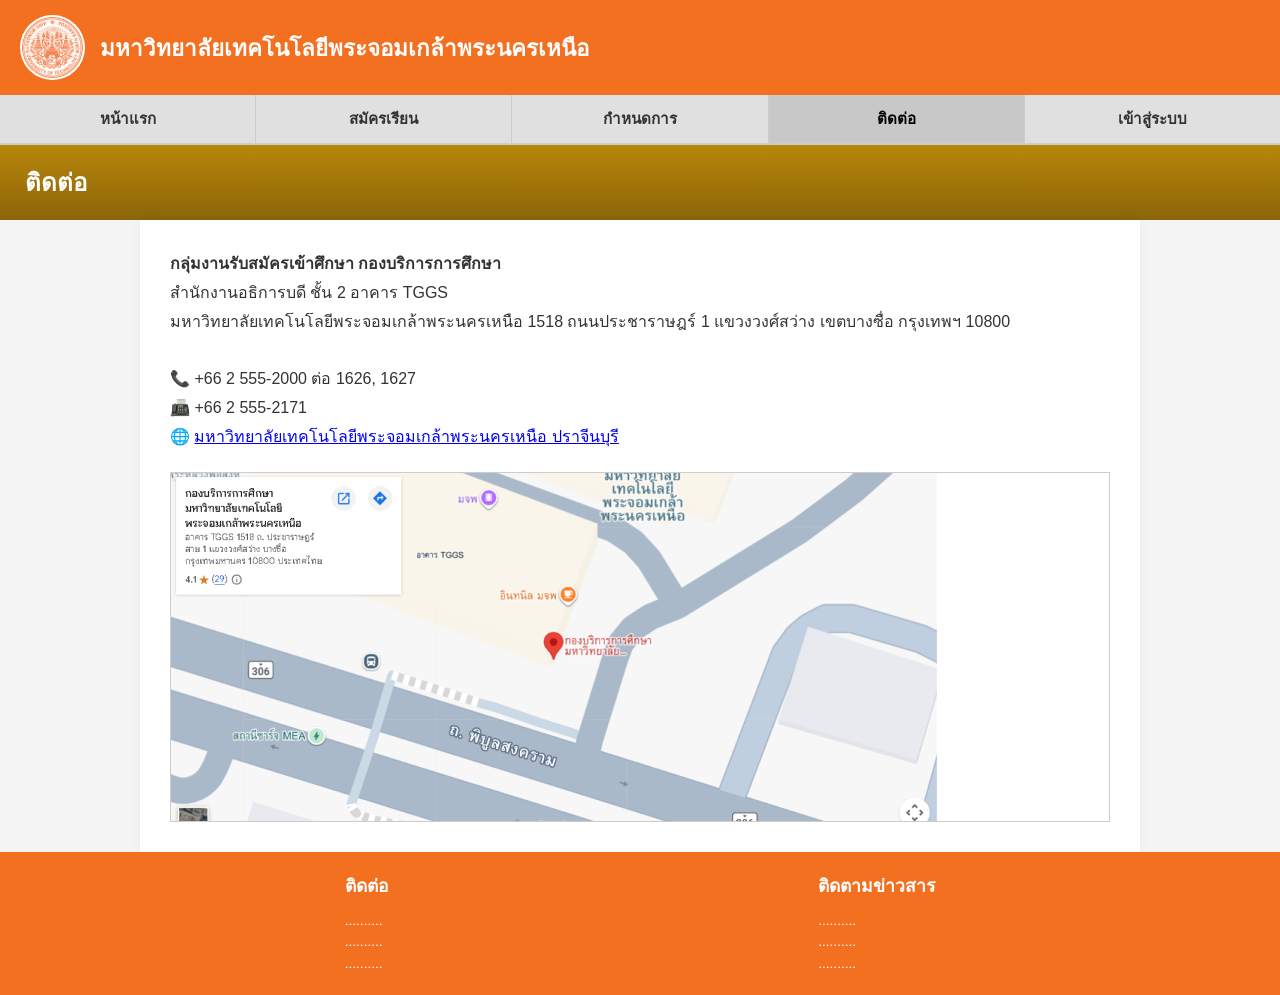
==== contact.html @ 6221383e "Add files via upload" ====
<!DOCTYPE html>
<html lang="th">
<head>
    <meta charset="UTF-8">
    <meta name="viewport" content="width=device-width, initial-scale=1.0">
    <title>ติดต่อ - มหาวิทยาลัยเทคโนโลยีพระจอมเกล้าพระนครเหนือ</title>
    <link rel="stylesheet" href="css/style.css">
</head>
<body>

    <header>
        <img src="555.png" alt="KMUTNB Logo" class="logo-img">
        <h1>มหาวิทยาลัยเทคโนโลยีพระจอมเกล้าพระนครเหนือ</h1>
    </header>

    <nav>
        <ul>
            <li><a href="index.html">หน้าแรก</a></li>
            <li><a href="register-step1.html">สมัครเรียน</a></li>
            <li><a href="schedule.html">กำหนดการ</a></li>
            <li><a href="contact.html" class="active">ติดต่อ</a></li>
            <li><a href="login.html">เข้าสู่ระบบ</a></li>
        </ul>
    </nav>

    <div class="page-title-banner">ติดต่อ</div>

    <div class="main-container">
        <div class="contact-info">
            <p><strong>กลุ่มงานรับสมัครเข้าศึกษา กองบริการการศึกษา</strong></p>
            <p>สำนักงานอธิการบดี ชั้น 2 อาคาร TGGS</p>
            <p>มหาวิทยาลัยเทคโนโลยีพระจอมเกล้าพระนครเหนือ 1518 ถนนประชาราษฎร์ 1 แขวงวงศ์สว่าง เขตบางซื่อ กรุงเทพฯ 10800</p>
            <br>
            <p>📞 +66 2 555-2000 ต่อ 1626, 1627</p>
            <p>📠 +66 2 555-2171</p>
            <p>🌐 <a href="https://www.facebook.com/groups/297193536990455" target="_blank">มหาวิทยาลัยเทคโนโลยีพระจอมเกล้าพระนครเหนือ ปราจีนบุรี</a></p>

            <!-- แผนที่ Google Maps -->
            <div class="map-container">
                <iframe src="map.png" allowfullscreen="" loading="lazy"></iframe>
            </div>
        </div>
    </div>

    <footer>
        <div class="footer-content">
            <div class="footer-col">
                <h4>ติดต่อ</h4>
                <p>..........<br>..........<br>..........</p>
            </div>
            <div class="footer-col">
                <h4>ติดตามข่าวสาร</h4>
                <p>..........<br>..........<br>..........</p>
            </div>
        </div>
    </footer>

    <script src="js/script.js"></script>
</body>
</html>
---- css/style.css ----
/* style.css */
* {
    box-sizing: border-box;
    margin: 0;
    padding: 0;
    font-family: 'Sarabun', 'Prompt', sans-serif;
}

body {
    background-color: #f4f4f4;
    color: #333;
    display: flex;
    flex-direction: column;
    min-height: 100vh;
}

/* Header */
header {
    background-color: #f37021;
    color: white;
    padding: 15px 20px;
    display: flex;
    align-items: center;
    gap: 15px;
    box-shadow: 0 2px 5px rgba(0,0,0,0.1);
}

.logo-img {
    width: 65px;
    height: 65px;
    object-fit: contain;
    background: white;
    border-radius: 50%;
    padding: 2px;
}

header h1 {
    font-size: 1.4rem;
    font-weight: bold;
}

/* Navbar */
nav {
    background-color: #e0e0e0;
    border-bottom: 2px solid #ccc;
}

nav ul {
    display: flex;
    list-style: none;
    flex-wrap: wrap;
}

nav li {
    flex: 1;
    text-align: center;
    border-right: 1px solid #ccc;
}

nav li:last-child {
    border-right: none;
}

nav a {
    display: block;
    padding: 12px 15px;
    color: #333;
    text-decoration: none;
    font-weight: bold;
    font-size: 0.95rem;
    transition: background 0.2s;
}

nav a:hover, nav a.active {
    background-color: #c8c8c8;
    color: #000;
}

/* Page Banner */
.page-title-banner {
    background: linear-gradient(to bottom, #b8860b, #8b6508);
    color: white;
    padding: 18px 25px;
    font-size: 1.5rem;
    font-weight: bold;
}

/* Container */
.main-container {
    flex: 1;
    max-width: 1000px;
    width: 100%;
    margin: 0 auto;
    background: white;
    box-shadow: 0 0 10px rgba(0,0,0,0.05);
}

/* Content Blocks */
.hero-section {
    display: flex;
    flex-wrap: wrap;
    background: #e8e8e8;
}

.hero-left {
    flex: 1;
    min-width: 280px;
    background: linear-gradient(135deg, #2b1055, #7597de);
    color: white;
    padding: 25px;
    display: flex;
    flex-direction: column;
    justify-content: center;
    align-items: center;
    text-align: center;
}

.badge-new {
    background: #ff3333;
    color: white;
    padding: 4px 10px;
    border-radius: 20px;
    font-size: 0.8rem;
    font-weight: bold;
    margin-bottom: 10px;
}

.hero-box {
    border: 3px solid #ffcc00;
    border-radius: 12px;
    padding: 15px 20px;
    background: rgba(0,0,0,0.3);
}

.hero-right {
    flex: 1.5;
    min-width: 300px;
}

.hero-right img {
    width: 100%;
    height: 100%;
    object-fit: cover;
    display: block;
}

/* Section Campus */
.campus-section {
    display: flex;
    flex-wrap: wrap;
    background: #333;
    color: white;
}

.campus-left {
    flex: 1;
    min-width: 280px;
    padding: 25px;
}

.campus-left h3 {
    color: #ff7722;
    margin-bottom: 12px;
}

.campus-left p {
    font-size: 0.9rem;
    line-height: 1.6;
    color: #ddd;
}

.campus-right {
    flex: 1.5;
    min-width: 300px;
}

.campus-right img {
    width: 100%;
    height: 100%;
    object-fit: cover;
    display: block;
}

/* Forms (Login, Register, Apply) */
.form-card {
    background: #e0e0e0;
    max-width: 450px;
    margin: 40px auto;
    padding: 30px;
    border-radius: 4px;
    box-shadow: 0 4px 10px rgba(0,0,0,0.1);
    text-align: center;
}

.form-card h2 {
    margin-bottom: 25px;
    color: #333;
    font-size: 1.3rem;
}

.form-group {
    margin-bottom: 15px;
    text-align: left;
}

.form-group label {
    display: block;
    margin-bottom: 5px;
    font-size: 0.9rem;
    color: #444;
    font-weight: bold;
}

.form-control {
    width: 100%;
    padding: 10px;
    border: 1px solid #aaa;
    border-radius: 3px;
    background: white;
    font-size: 0.95rem;
}

.form-control:focus {
    outline: none;
    border-color: #f37021;
}

.btn-group {
    display: flex;
    gap: 10px;
    margin-top: 20px;
    justify-content: center;
}

.btn {
    padding: 9px 20px;
    border: 1px solid #888;
    background: #fff;
    cursor: pointer;
    font-weight: bold;
    border-radius: 3px;
    text-decoration: none;
    color: #333;
    display: inline-block;
    font-size: 0.9rem;
}

.btn-primary {
    background: #f37021;
    color: white;
    border-color: #d65c0d;
}

.btn-primary:hover {
    background: #d65c0d;
}

.btn-secondary {
    background: #e0e0e0;
}

/* Multistep Form */
.apply-container {
    padding: 30px 20px;
}

.step-indicator {
    display: flex;
    justify-content: center;
    margin-bottom: 25px;
    gap: 20px;
}

.step-item {
    padding: 8px 18px;
    background: #eee;
    border-radius: 20px;
    font-size: 0.85rem;
    font-weight: bold;
    color: #666;
}

.step-item.active {
    background: #f37021;
    color: white;
}

.form-section-title {
    text-align: center;
    font-size: 1.1rem;
    font-weight: bold;
    margin: 20px 0 15px;
    padding-bottom: 5px;
    border-bottom: 2px solid #f37021;
    color: #333;
}

.form-grid {
    display: grid;
    grid-template-columns: 200px 1fr;
    gap: 12px 15px;
    align-items: center;
    max-width: 700px;
    margin: 0 auto;
}

@media (max-width: 600px) {
    .form-grid {
        grid-template-columns: 1fr;
    }
}

.form-grid label {
    text-align: right;
    font-weight: bold;
    font-size: 0.9rem;
}

@media (max-width: 600px) {
    .form-grid label {
        text-align: left;
    }
}

/* Schedule / Contact Specifics */
.poster-container {
    text-align: center;
    padding: 20px;
}

.poster-img {
    max-width: 100%;
    height: auto;
    border: 1px solid #ddd;
    box-shadow: 0 2px 8px rgba(0,0,0,0.1);
}

.contact-info {
    padding: 30px;
    font-size: 1rem;
    line-height: 1.8;
}

.map-container {
    margin-top: 20px;
    border: 1px solid #ccc;
    height: 350px;
    width: 100%;
}

.map-container iframe {
    width: 100%;
    height: 100%;
    border: 0;
}

/* Footer */
footer {
    background-color: #f37021;
    color: white;
    padding: 20px;
    margin-top: auto;
}

.footer-content {
    max-width: 1000px;
    margin: 0 auto;
    display: flex;
    justify-content: space-around;
    flex-wrap: wrap;
    gap: 20px;
}

.footer-col h4 {
    margin-bottom: 10px;
    font-size: 1.1rem;
}

.footer-col p {
    font-size: 0.85rem;
    line-height: 1.6;
    color: #fff;
}
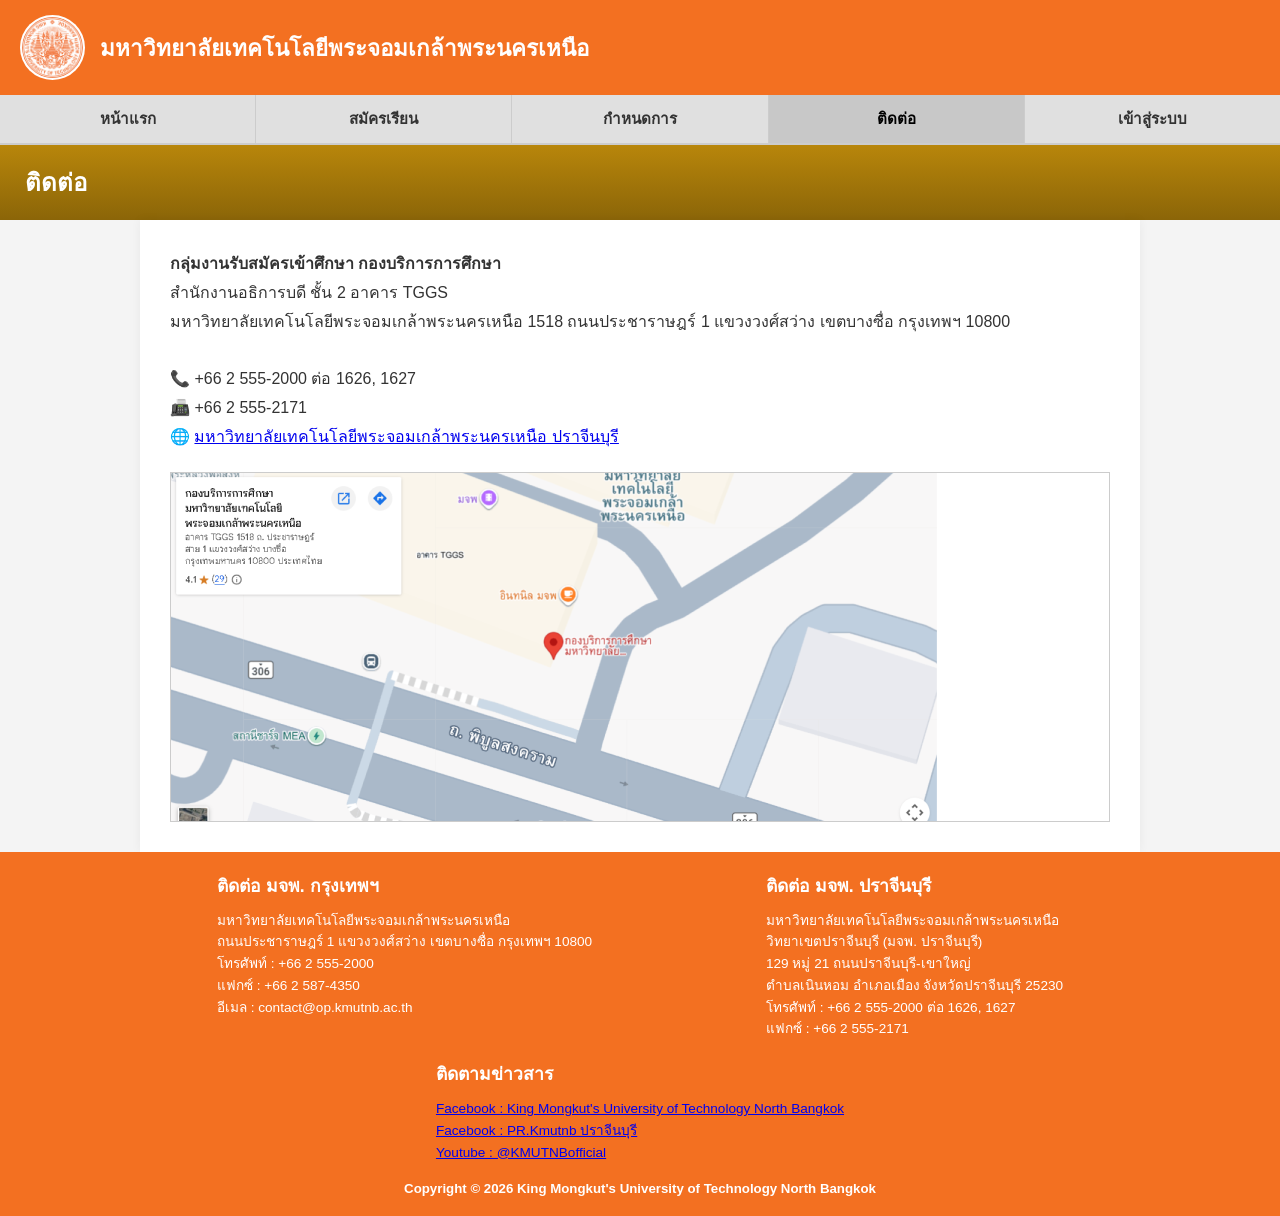
==== commit c4c4c6a3: "Add files via upload" ====
--- a/contact.html
+++ b/contact.html
@@ -45,14 +45,20 @@
     <footer>
         <div class="footer-content">
             <div class="footer-col">
-                <h4>ติดต่อ</h4>
-                <p>..........<br>..........<br>..........</p>
+                <h4>ติดต่อ มจพ. กรุงเทพฯ</h4>
+                <p>มหาวิทยาลัยเทคโนโลยีพระจอมเกล้าพระนครเหนือ<br>ถนนประชาราษฎร์ 1 แขวงวงศ์สว่าง เขตบางซื่อ กรุงเทพฯ 10800<br>โทรศัพท์ : +66 2 555-2000<br>แฟกซ์ : +66 2 587-4350<br> อีเมล : contact@op.kmutnb.ac.th</p>
+            </div>
+            <div class="footer-col">
+                <h4>ติดต่อ มจพ. ปราจีนบุรี</h4>
+                <p>มหาวิทยาลัยเทคโนโลยีพระจอมเกล้าพระนครเหนือ<br>วิทยาเขตปราจีนบุรี (มจพ. ปราจีนบุรี)<br>129 หมู่ 21 ถนนปราจีนบุรี-เขาใหญ่<br>ตำบลเนินหอม อำเภอเมือง จังหวัดปราจีนบุรี 25230<br>โทรศัพท์ : +66 2 555-2000 ต่อ 1626, 1627<br>แฟกซ์ : +66 2 555-2171</p>
             </div>
             <div class="footer-col">
                 <h4>ติดตามข่าวสาร</h4>
-                <p>..........<br>..........<br>..........</p>
+                <p><a href="https://web.facebook.com/KMUTNBofficial/?_rdc=1&_rdr#" target="_blank">Facebook : King Mongkut's University of Technology North Bangkok</a><br><a href="https://web.facebook.com/pr.kmutnb.prachinburi" target="_blank">Facebook : PR.Kmutnb ปราจีนบุรี</a><br><a href="https://www.youtube.com/c/KMUTNBofficial" target="_blank">Youtube : @KMUTNBofficial</a></p>
             </div>
         </div>
+        <br>
+        <p><h5 style="text-align: center;">Copyright © 2026 King Mongkut's University of Technology North Bangkok</h5></p>
     </footer>
 
     <script src="js/script.js"></script>
